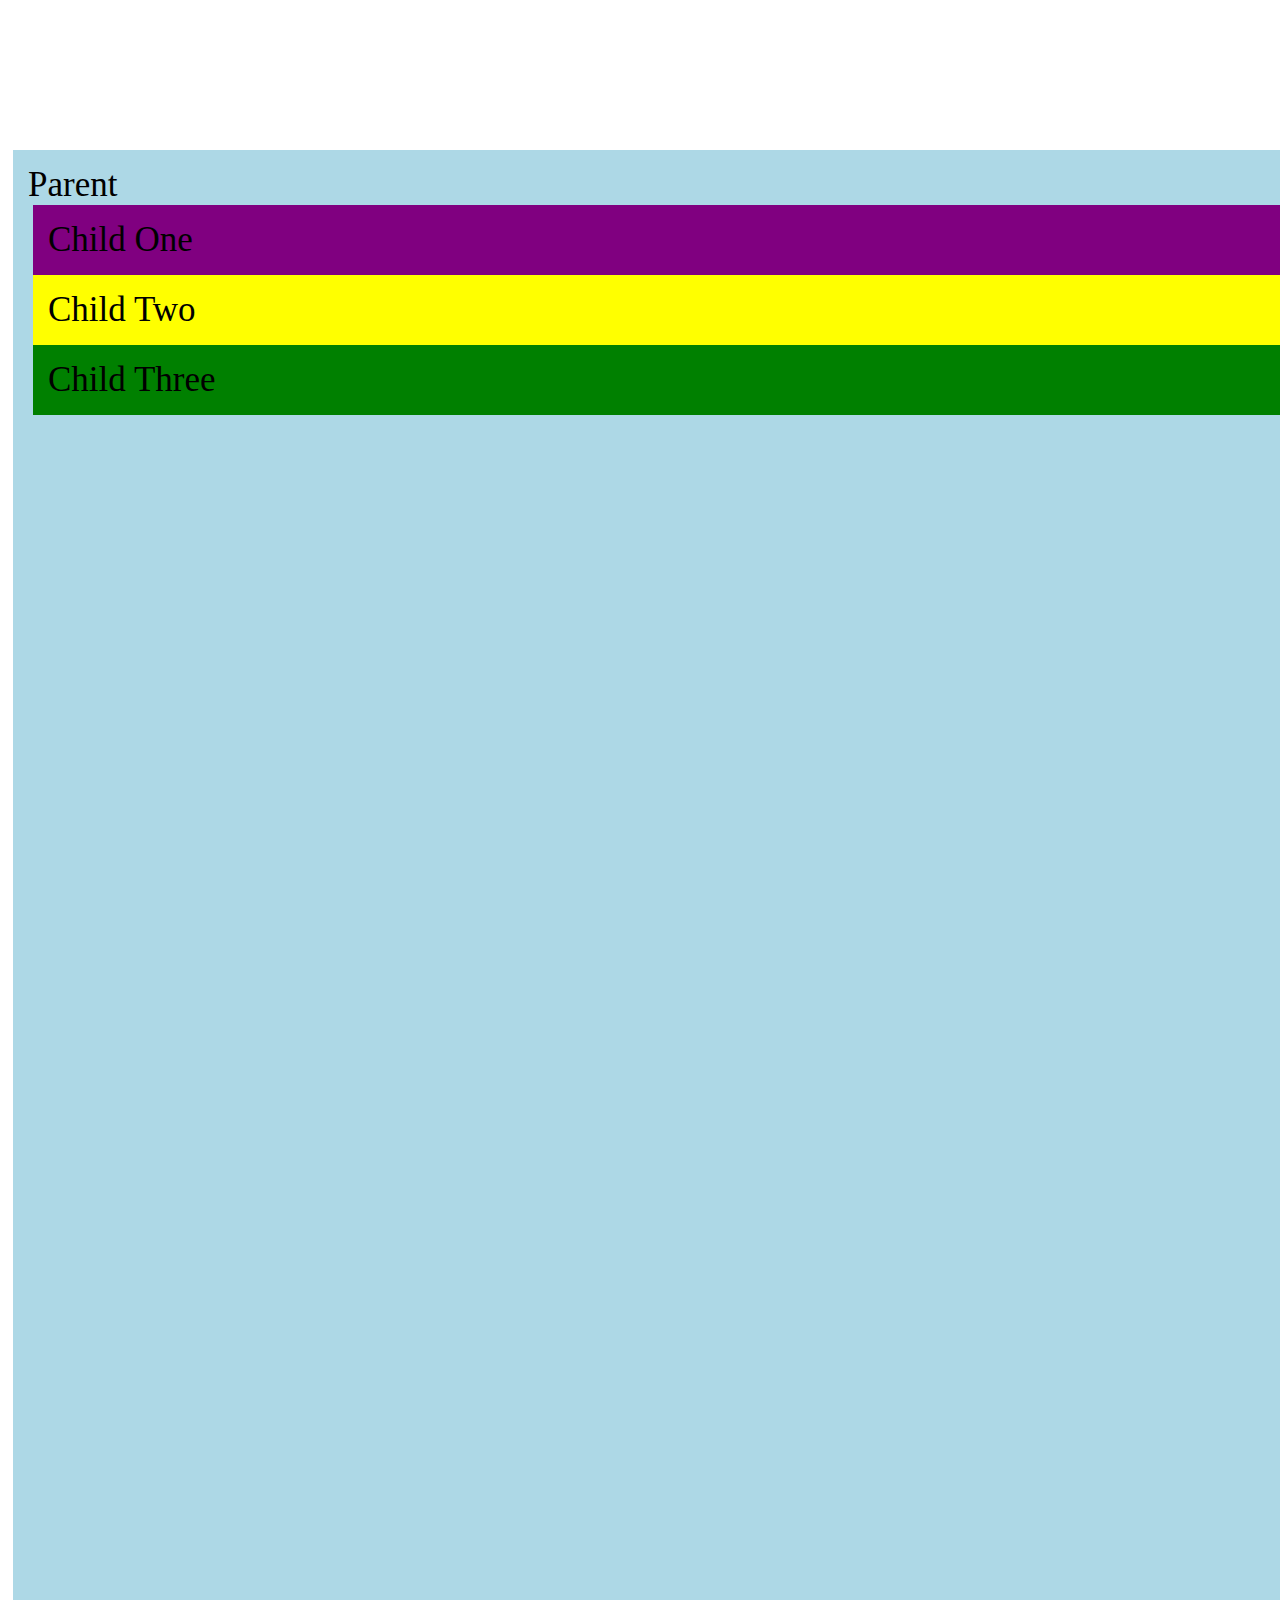
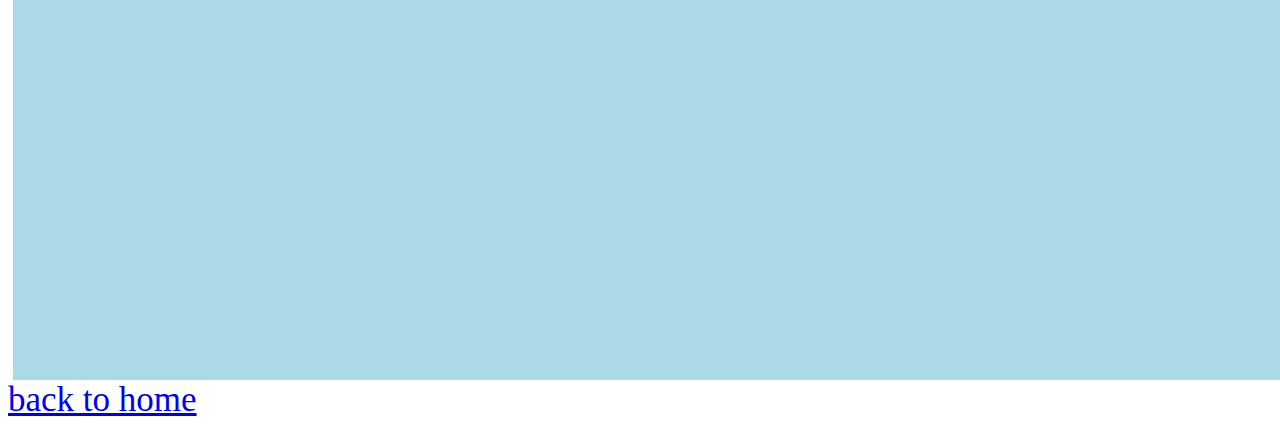
==== practice1.html @ 07b015ab "Positioning and z-index" ====
<!DOCTYPE html>
<html lang="en">
<head>
    <meta charset="UTF-8">
    <meta http-equiv="X-UA-Compatible" content="IE=edge">
    <meta name="viewport" content="width=device-width, initial-scale=1.0">
    <title>About</title>
    <link rel="stylesheet" href="./css/practice1.css">
</head>
<body>
    <div class="parent">
        Parent
        <div class="child-one">Child One</div>
        <div class="child-two">Child Two</div>
        <div class="child-three">Child Three</div>
    </div>
</body>
<footer>
    <a href="./index.html">back to home</a>
</footer>
</html>
---- css/practice1.css ----
body {
  font-size: 35px;
}

div {
  margin-left: 5px;
  margin-right: 5px;
  padding: 15px;
}

.parent {
  background: lightblue;
  padding-bottom: 15px;
  margin-top: 150px;
  position: relative;
  /* left: 35px;
  top: 140px; */
  height: 200vh;
  width: 200vw;
}

.child-one {
  background: purple;
  position: sticky;
  top: 150px;
  right: 150px;
}

.child-two {
  background: yellow;
}

.child-three {
  background: green;
}
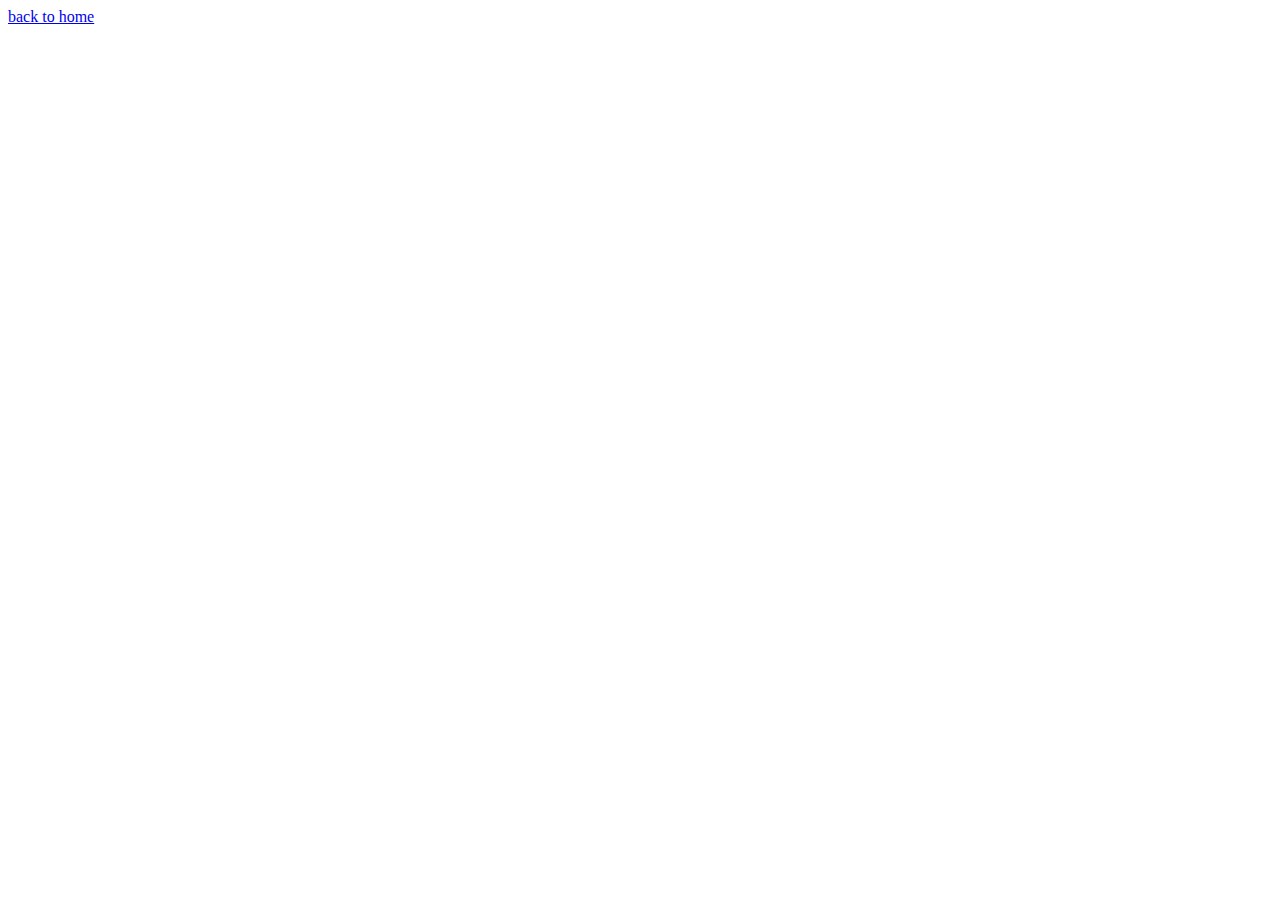
==== commit 16e41e3c: "Root and local variables" ====
--- a/practice1.html
+++ b/practice1.html
@@ -8,12 +8,7 @@
     <link rel="stylesheet" href="./css/practice1.css">
 </head>
 <body>
-    <div class="parent">
-        Parent
-        <div class="child-one">Child One</div>
-        <div class="child-two">Child Two</div>
-        <div class="child-three">Child Three</div>
-    </div>
+    <div class="tri"></div>
 </body>
 <footer>
     <a href="./index.html">back to home</a>
--- a/css/practice1.css
+++ b/css/practice1.css
@@ -1,35 +1,35 @@
-body {
-  font-size: 35px;
+/* .tri {
+  width: 0;
+  height: 0;
+  border-left: 75px solid transparent;
+  border-right: 75px solid transparent;
+  border-bottom: 100px solid black;
+} */
+
+div {
+  animation: change 5s infinite;
 }
 
-div {
-  margin-left: 5px;
-  margin-right: 5px;
-  padding: 15px;
+@keyframes change {
+  0% {
+    width: 100px;
+    height: 100px;
+    background: seagreen;
+  }
+  33% {
+    width: 0;
+    height: 0;
+    border-left: 75px solid transparent;
+    border-right: 75px solid transparent;
+    border-bottom: 100px solid purple;
+  }
+  66% {
+    width: 100px;
+    height: 100px;
+    border-radius: 50%;
+    border-left: 0;
+    border-right: 0;
+    border-bottom: 0;
+    background: coral;
+  }
 }
-
-.parent {
-  background: lightblue;
-  padding-bottom: 15px;
-  margin-top: 150px;
-  position: relative;
-  /* left: 35px;
-  top: 140px; */
-  height: 200vh;
-  width: 200vw;
-}
-
-.child-one {
-  background: purple;
-  position: sticky;
-  top: 150px;
-  right: 150px;
-}
-
-.child-two {
-  background: yellow;
-}
-
-.child-three {
-  background: green;
-}
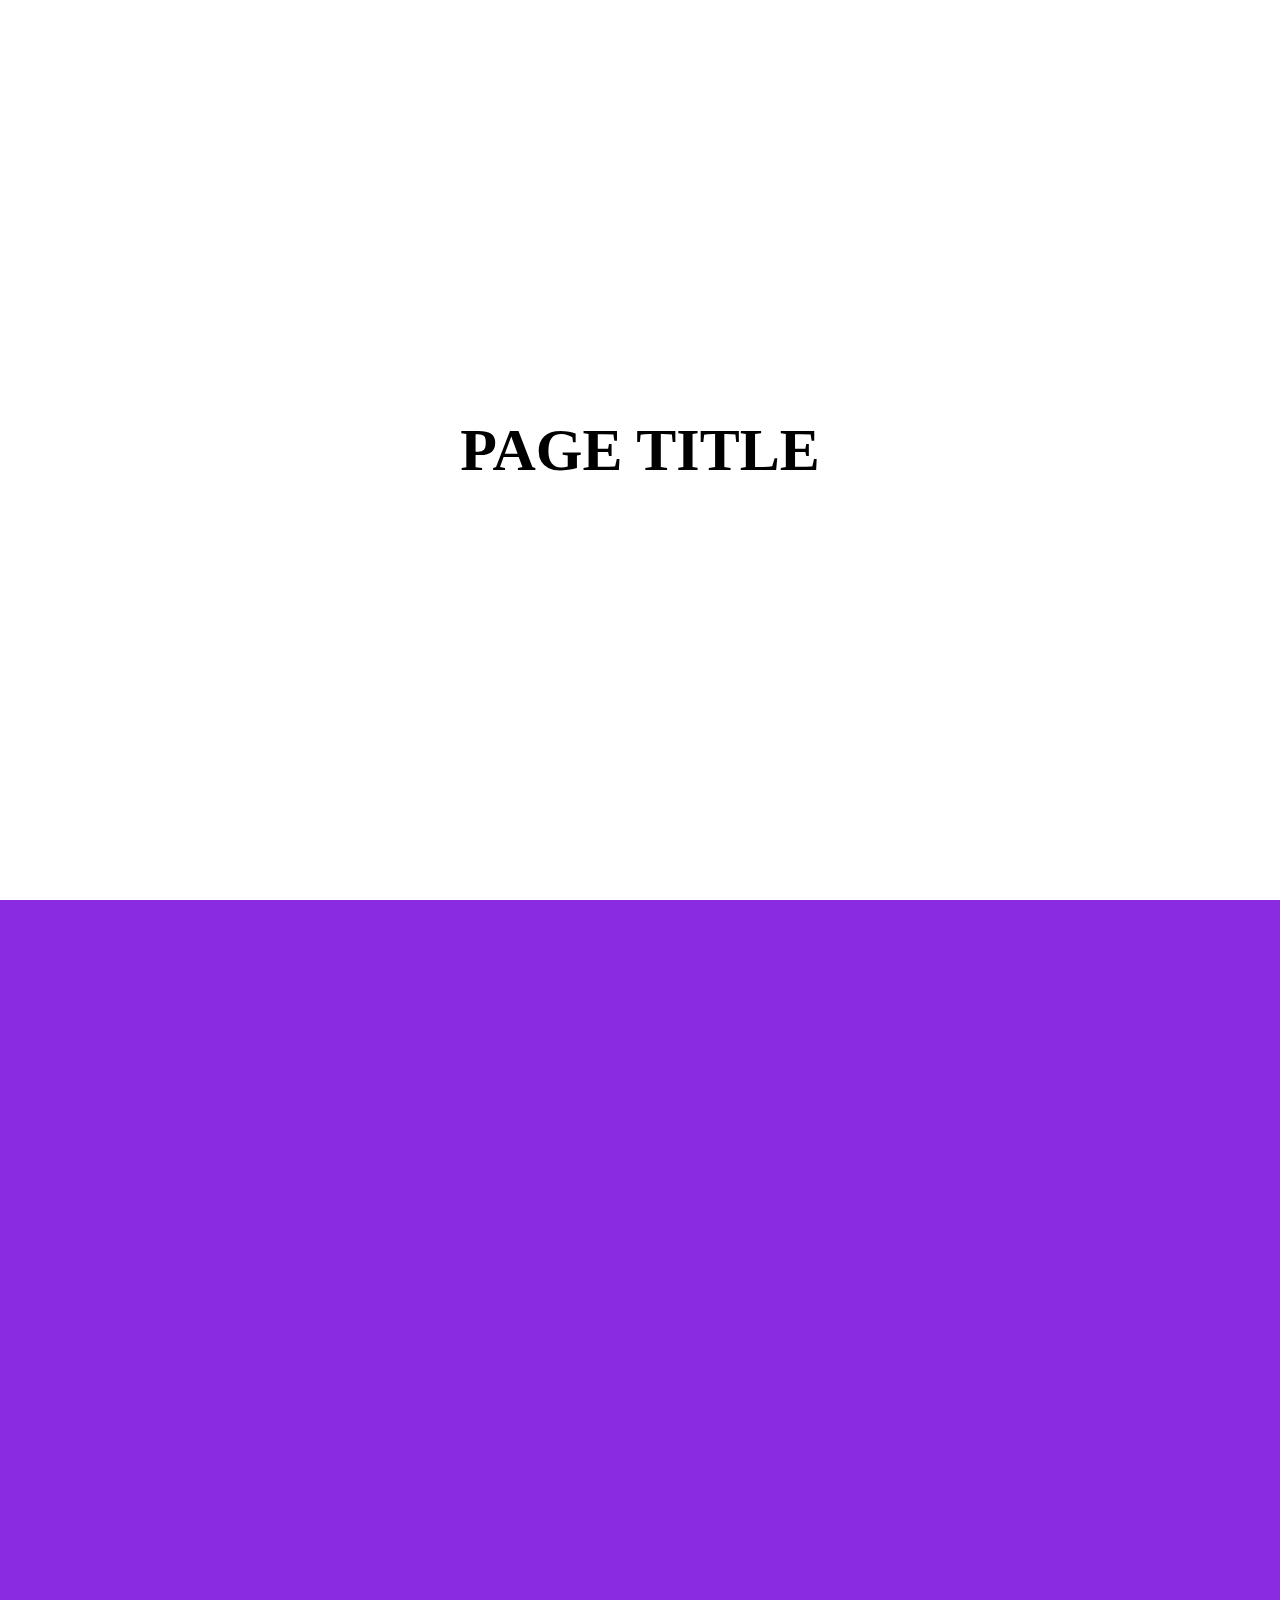
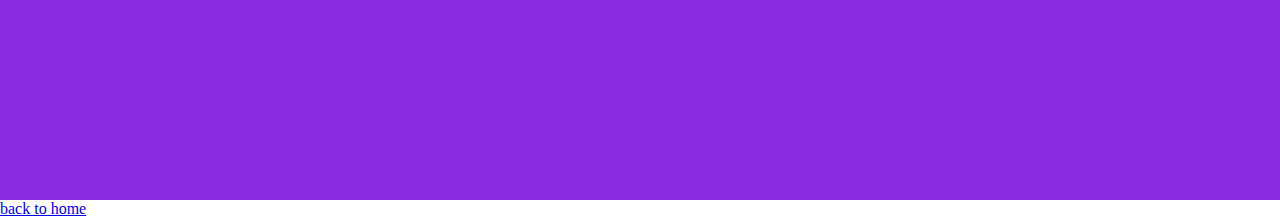
==== commit aa3b46ae: "align-content, main/cross axis" ====
--- a/practice1.html
+++ b/practice1.html
@@ -1,16 +1,54 @@
 <!DOCTYPE html>
 <html lang="en">
+
 <head>
     <meta charset="UTF-8">
     <meta http-equiv="X-UA-Compatible" content="IE=edge">
     <meta name="viewport" content="width=device-width, initial-scale=1.0">
     <title>About</title>
-    <link rel="stylesheet" href="./css/practice1.css">
+    <!-- <link rel="stylesheet" href="./css/practice1.css"> -->
+    <style>
+        * {
+            margin: 0;
+            padding: 0;
+        }
+
+        .hero {
+            min-height: 100vh;
+            background: url("./Home.jpg");
+            background-position: center;
+            background-size: cover;
+            background-repeat: no-repeat;
+            display: flex;
+            justify-content: center;
+            align-items: center;
+            background-attachment: fixed;
+        }
+
+        h1 {
+            text-transform: uppercase;
+            font-size: 60px;
+            color: black;
+            position: fixed;
+        }
+
+        .banner {
+            min-height: 100vh;
+            background: blueviolet;
+        }
+    </style>
 </head>
+
 <body>
-    <div class="tri"></div>
+    <header class="hero">
+        <h1>page title</h1>
+    </header>
+    <div class="banner">
+
+    </div>
 </body>
 <footer>
     <a href="./index.html">back to home</a>
 </footer>
+
 </html>